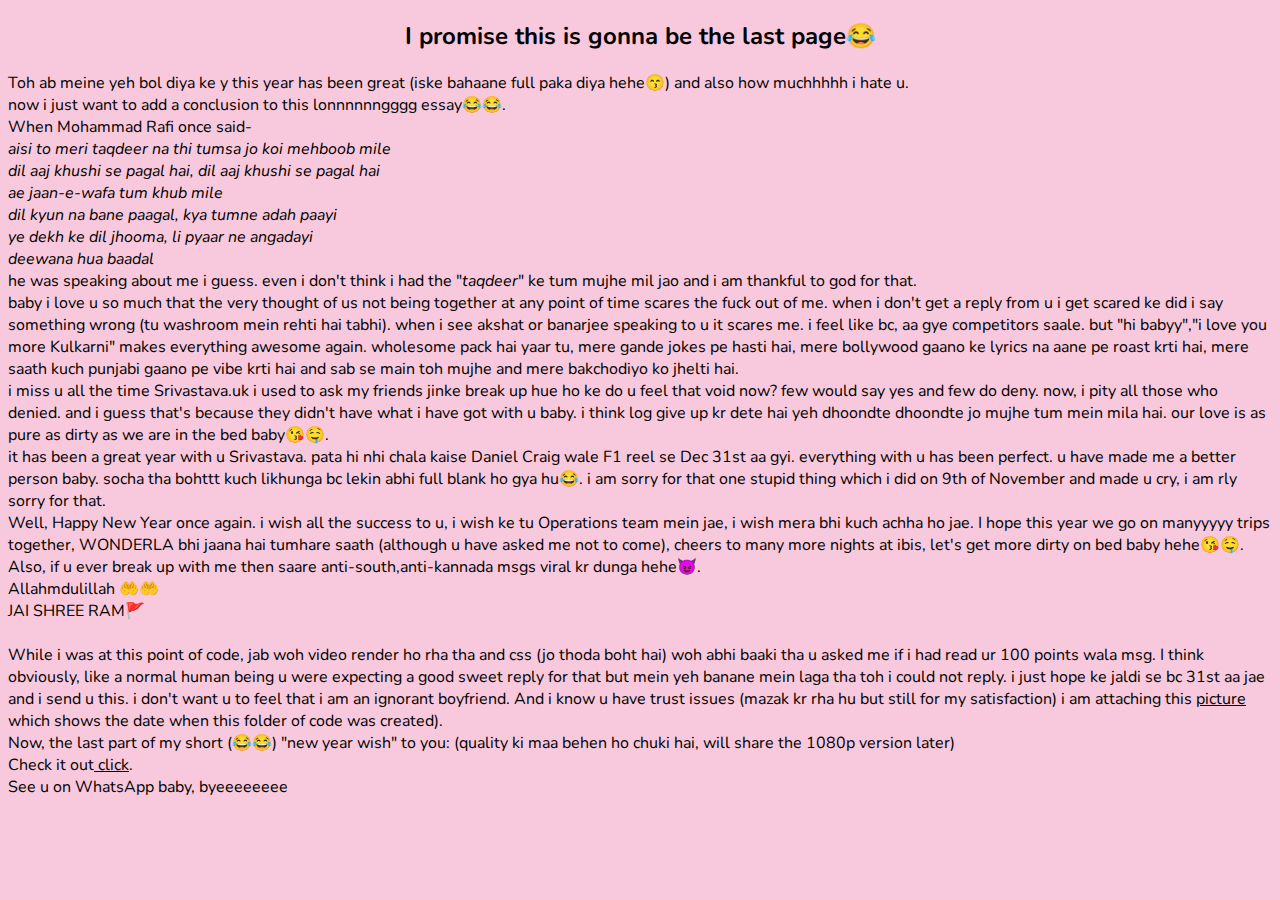
==== conclusion.html @ c9abba3e "version1.0" ====
<!DOCTYPE html>
<html lang="en">
  <head>
    <meta charset="UTF-8" />
    <meta name="viewport" content="width=device-width, initial-scale=1.0" />
    <title>Finallyyy</title>
    <link rel="stylesheet" href="index.css" />
    <link
      href="https://fonts.googleapis.com/css?family=Nunito"
      rel="stylesheet"
    />
  </head>
  <body>
    <div class="title">
      <h2>I promise this is gonna be the last page😂</h2>
    </div>
    <p>
      Toh ab meine yeh bol diya ke y this year has been great (iske bahaane full
      paka diya hehe😙) and also how muchhhhh i hate u. <br />now i just want to
      add a conclusion to this lonnnnnngggg essay😂😂. <br />
      When Mohammad Rafi once said- <br /><i
        >aisi to meri taqdeer na thi tumsa jo koi mehboob mile</i
      >
      <br /><i>dil aaj khushi se pagal hai, dil aaj khushi se pagal hai</i>
      <br /><i>ae jaan-e-wafa tum khub mile</i> <br /><i
        >dil kyun na bane paagal, kya tumne adah paayi <br />ye dekh ke dil
        jhooma, li pyaar ne angadayi <br />
        deewana hua baadal</i
      >
      <br />
      he was speaking about me i guess. even i don't think i had the
      "<i>taqdeer</i>" ke tum mujhe mil jao and i am thankful to god for that.
      <br />baby i love u so much that the very thought of us not being together
      at any point of time scares the fuck out of me. when i don't get a reply
      from u i get scared ke did i say something wrong (tu washroom mein rehti
      hai tabhi). when i see akshat or banarjee speaking to u it scares me. i
      feel like bc, aa gye competitors saale. but "hi babyy","i love you more
      Kulkarni" makes everything awesome again. wholesome pack hai yaar tu, mere
      gande jokes pe hasti hai, mere bollywood gaano ke lyrics na aane pe roast
      krti hai, mere saath kuch punjabi gaano pe vibe krti hai and sab se main
      toh mujhe and mere bakchodiyo ko jhelti hai. <br />i miss u all the time
      Srivastava.uk i used to ask my friends jinke break up hue ho ke do u feel
      that void now? few would say yes and few do deny. now, i pity all those
      who denied. and i guess that's because they didn't have what i have got
      with u baby. i think log give up kr dete hai yeh dhoondte dhoondte jo
      mujhe tum mein mila hai. our love is as pure as dirty as we are in the bed
      baby😘🤤. <br />
      it has been a great year with u Srivastava. pata hi nhi chala kaise Daniel
      Craig wale F1 reel se Dec 31st aa gyi. everything with u has been perfect.
      u have made me a better person baby. socha tha bohttt kuch likhunga bc
      lekin abhi full blank ho gya hu😂. i am sorry for that one stupid thing
      which i did on 9th of November and made u cry, i am rly sorry for that.
      <br />
      Well, Happy New Year once again. i wish all the success to u, i wish ke tu
      Operations team mein jae, i wish mera bhi kuch achha ho jae. I hope this
      year we go on manyyyyy trips together, WONDERLA bhi jaana hai tumhare
      saath (although u have asked me not to come), cheers to many more nights
      at ibis, let's get more dirty on bed baby hehe😘🤤. <br />Also, if u ever
      break up with me then saare anti-south,anti-kannada msgs viral kr dunga
      hehe😈. <br />Allahmdulillah 🤲🤲 <br />
      JAI SHREE RAM🚩
      <br />
      <br />While i was at this point of code, jab woh video render ho rha tha
      and css (jo thoda boht hai) woh abhi baaki tha u asked me if i had read ur
      100 points wala msg. I think obviously, like a normal human being u were
      expecting a good sweet reply for that but mein yeh banane mein laga tha
      toh i could not reply. i just hope ke jaldi se bc 31st aa jae and i send u
      this. i don't want u to feel that i am an ignorant boyfriend. And i know u
      have trust issues (mazak kr rha hu but still for my satisfaction) i am
      attaching this <a href="details.png" target="_self">picture</a> which
      shows the date when this folder of code was created).
      <br />
      Now, the last part of my short (😂😂) "new year wish" to you: (quality ki
      maa behen ho chuki hai, will share the 1080p version later)
      <br />
      Check it out<a
        href="https://drive.google.com/file/d/1ahjqL88dFKQ85FgWB7Te1TxAqjtKGBmh/view?usp=drive_link"
      >
        click</a
      >. <br />See u on WhatsApp baby, byeeeeeeee
    </p>
  </body>
</html>
---- index.css ----
* {
  background-color: #f8c8dc;
  color: black;
  font-family: 'Nunito';
}
/* 
/* body {
  display: flex;
  justify-content: center;
  align-items: center;
  min-height: 100vh;
  /* background: linear-gradient(45deg, #113727, #1dd1a1); */

.player {
  align-items: center;
  width: 300px;
  /* background: #fff; */
  /*   margin: 100px; */
  padding: 20px 14px 8px 14px;
  border: none;
  border-radius: 10px;
  box-shadow: 10px 2px 90px -11px whitesmoke;
  -webkit-box-shadow: 10px 2px 90px -11px whitesmoke;
  -moz-box-shadow: 10px 2px 90px -11px whitesmoke;
  border: none;
  margin: auto;
  padding: 10px;
}

.imgBx img {
  width: 100%;
  height: auto;
  border: none;
  border-radius: 10px;
}

.player audio {
  /* width: 100%; */
  border-radius: 6px;
  margin: 0;
  padding: 0;
  border: none;
}

.first {
  text-align: justify;
  margin: auto;
  width: 80%;
  font-size: 25px;
}
.header {
  text-align: center;
  font-size: 29px;
}

.column-4 {
  float: left;
  width: 21%;
  padding: 10px;
  margin: 20px;
  height: 250px;
}

.project-1 {
  background: url('../images/project-left.jpeg');
  background-size: cover;
}

.project-2 {
  /* background-color: white; */
  text-align: center;
  font-style: italic;
}

.project-3 {
  text-align: center;
  font-style: italic;
}

.project-4 {
  text-align: center;
  font-style: italic;
  /* height: 100px;
  width: 100px; */
}
.conclusion {
  height: fit-content;
}

.options {
  display: flex;
  flex-direction: row;
  justify-content: center;
}

@media screen and (max-width: 450px) {
  .options {
    flex-direction: column;
    justify-content: center;
  }
}

.title {
  text-align: center;
}
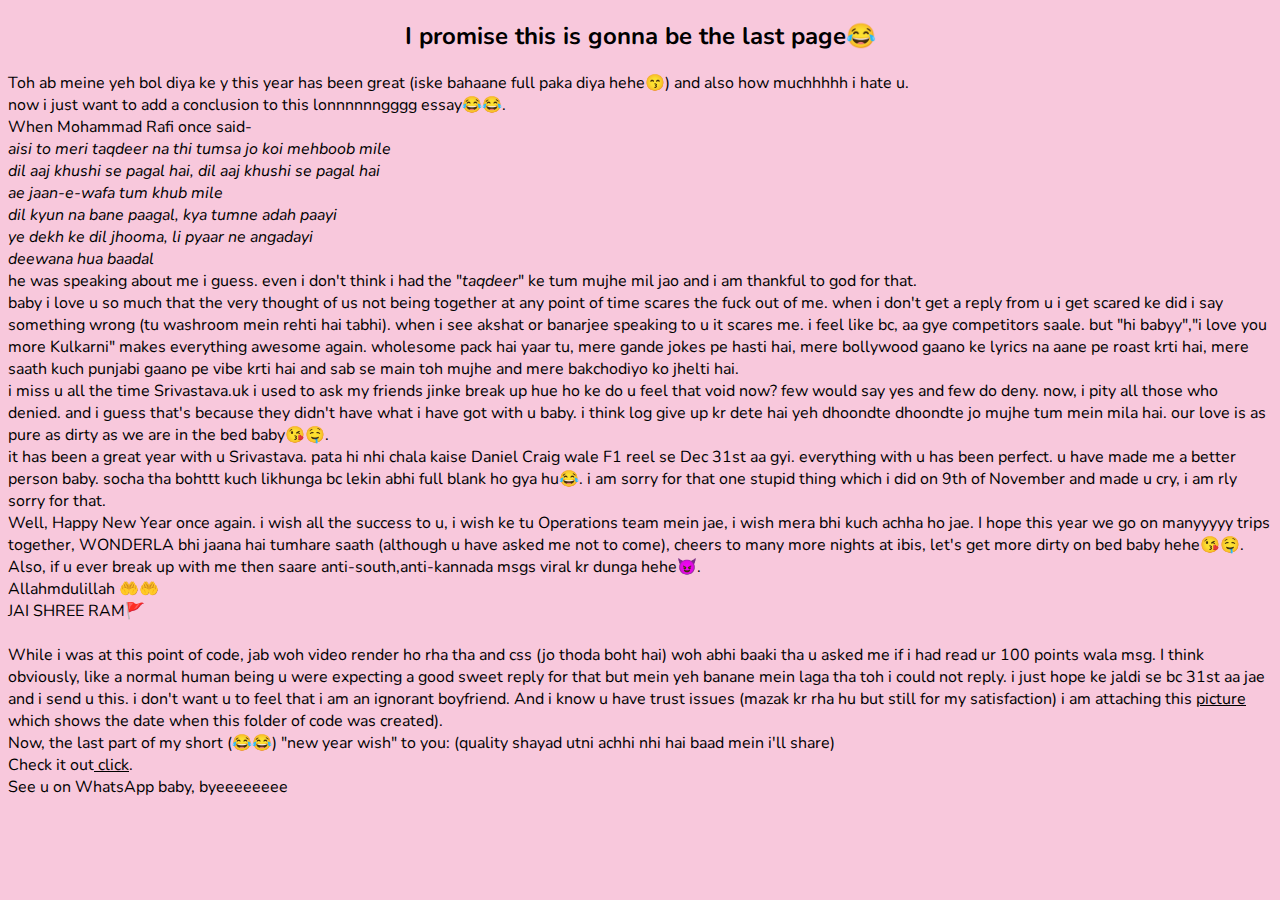
==== commit 66110a62: "Update conclusion.html" ====
--- a/conclusion.html
+++ b/conclusion.html
@@ -70,8 +70,7 @@
       attaching this <a href="details.png" target="_self">picture</a> which
       shows the date when this folder of code was created).
       <br />
-      Now, the last part of my short (😂😂) "new year wish" to you: (quality ki
-      maa behen ho chuki hai, will share the 1080p version later)
+      Now, the last part of my short (😂😂) "new year wish" to you: (quality shayad utni achhi nhi hai baad mein i'll share)
       <br />
       Check it out<a
         href="https://drive.google.com/file/d/1ahjqL88dFKQ85FgWB7Te1TxAqjtKGBmh/view?usp=drive_link"
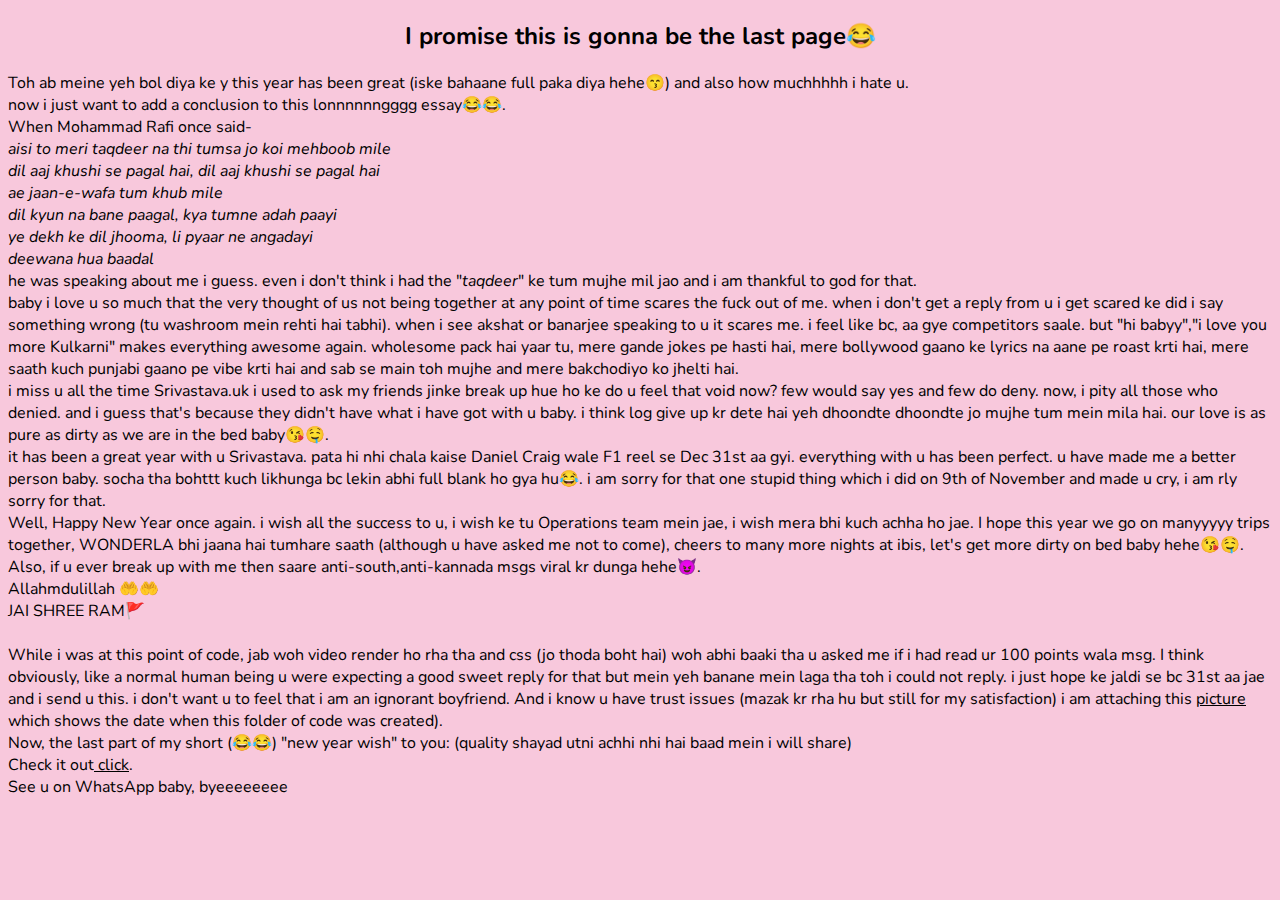
==== commit 7d03f71c: "version2.0" ====
--- a/conclusion.html
+++ b/conclusion.html
@@ -70,7 +70,7 @@
       attaching this <a href="details.png" target="_self">picture</a> which
       shows the date when this folder of code was created).
       <br />
-      Now, the last part of my short (😂😂) "new year wish" to you: (quality shayad utni achhi nhi hai baad mein i'll share)
+      Now, the last part of my short (😂😂) "new year wish" to you: (quality shayad utni achhi nhi hai baad mein i will share)
       <br />
       Check it out<a
         href="https://drive.google.com/file/d/1ahjqL88dFKQ85FgWB7Te1TxAqjtKGBmh/view?usp=drive_link"
